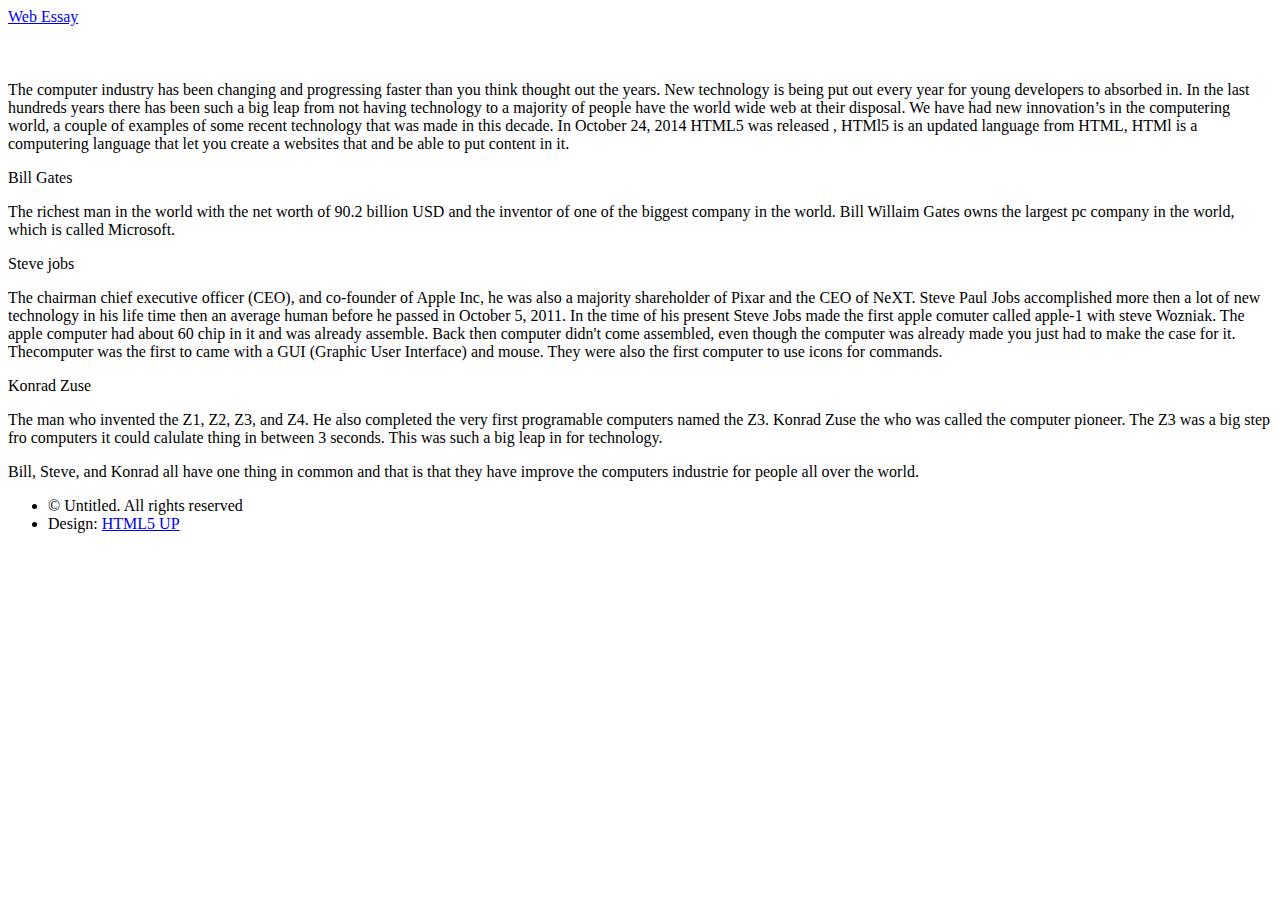
==== generic.html @ 52b1151b "added" ====
<!DOCTYPE HTML>
<!--
	Phantom by HTML5 UP
	html5up.net | @ajlkn
	Free for personal and commercial use under the CCA 3.0 license (html5up.net/license)
-->
<html>
	<head>
		<title>Generic - Phantom by HTML5 UP</title>
		<meta charset="utf-8" />
		<meta name="viewport" content="width=device-width, initial-scale=1" />
		<!--[if lte IE 8]><script src="assets/js/ie/html5shiv.js"></script><![endif]-->
		<link rel="stylesheet" href="assets/css/main.css" />
		<!--[if lte IE 9]><link rel="stylesheet" href="assets/css/ie9.css" /><![endif]-->
		<!--[if lte IE 8]><link rel="stylesheet" href="assets/css/ie8.css" /><![endif]-->
		<link rel="stylesheet" href="style.css">
	</head>
	<body>
		<!-- Wrapper -->
			<div id="wrapper">

				<!-- Header -->
					<header id="header">
						<div class="inner">

							<!-- Logo -->
								<a href="index.html" class="logo">
									<span class="symbol"><img src="images/logo.svg"  alt="" /></span><span class="title">Web Essay</span>
								</a>
						</div>
					</header>

				<!-- Main -->
					<div id="main">
						<div class="inner">
							<h1></h1>
							<span class="image main"><img src="code.png" height="300" alt=""/></span>
							<p>The computer industry has been changing and progressing faster than you think thought out the years. New technology is being put out every year for young developers to absorbed in. In the last hundreds years there has been such a big leap from not having technology to a majority of people have the world wide web at their disposal. We have had new innovation’s in the computering world, a couple of examples of some recent technology that was made in this decade. In October 24, 2014 HTML5 was released , HTMl5 is an updated language from HTML, HTMl is a computering language that let you create a websites that and be able to put content in it.</p>
							<aside id="left">
							<caption>Bill Gates</caption>
							<p>The richest man in the world with the net worth of 90.2 billion USD and the inventor of one of the biggest company in the world. Bill Willaim Gates owns the largest pc company in the world, which is called Microsoft. </p>
							</aside>
              <article id="center">
							<caption>Steve jobs</caption>
							<p>The chairman chief executive officer (CEO), and co-founder of Apple Inc, he was also a majority shareholder of Pixar and the CEO of NeXT. Steve Paul Jobs accomplished more then a lot of new technology in his life time then an average human before he passed in October 5, 2011. In the time of his present Steve Jobs made the first apple comuter called apple-1 with steve Wozniak. The apple computer had about 60 chip in it and was already assemble. Back then computer didn't come assembled, even though the computer was already made you just had to make the case for it. Thecomputer was the first to came with a GUI (Graphic User Interface) and mouse. They were also the first computer to use icons for commands. </p>
              </article>
							<aside id="right">
							<caption>Konrad Zuse</caption>
							<p>The man who invented the Z1, Z2, Z3, and Z4. He also completed the very first programable computers named the Z3. Konrad Zuse the who was called the computer pioneer. The Z3 was a big step fro computers it could calulate thing in between 3 seconds. This was such a big leap in for technology.  </p>
							</aside>
							<p>Bill, Steve, and Konrad all have one thing in common and that is that they have improve the computers industrie for people all over the world.</p>
						</div>
					</div>

				<!-- Footer -->
					<footer id="footer">
						<div class="inner">
							<ul class="copyright">
								<li>&copy; Untitled. All rights reserved</li><li>Design: <a href="http://html5up.net">HTML5 UP</a></li>
							</ul>
						</div>
					</footer>

			</div>

		<!-- Scripts -->
			<script src="assets/js/jquery.min.js"></script>
			<script src="assets/js/skel.min.js"></script>
			<script src="assets/js/util.js"></script>
			<!--[if lte IE 8]><script src="assets/js/ie/respond.min.js"></script><![endif]-->
			<script src="assets/js/main.js"></script>

	</body>
</html>
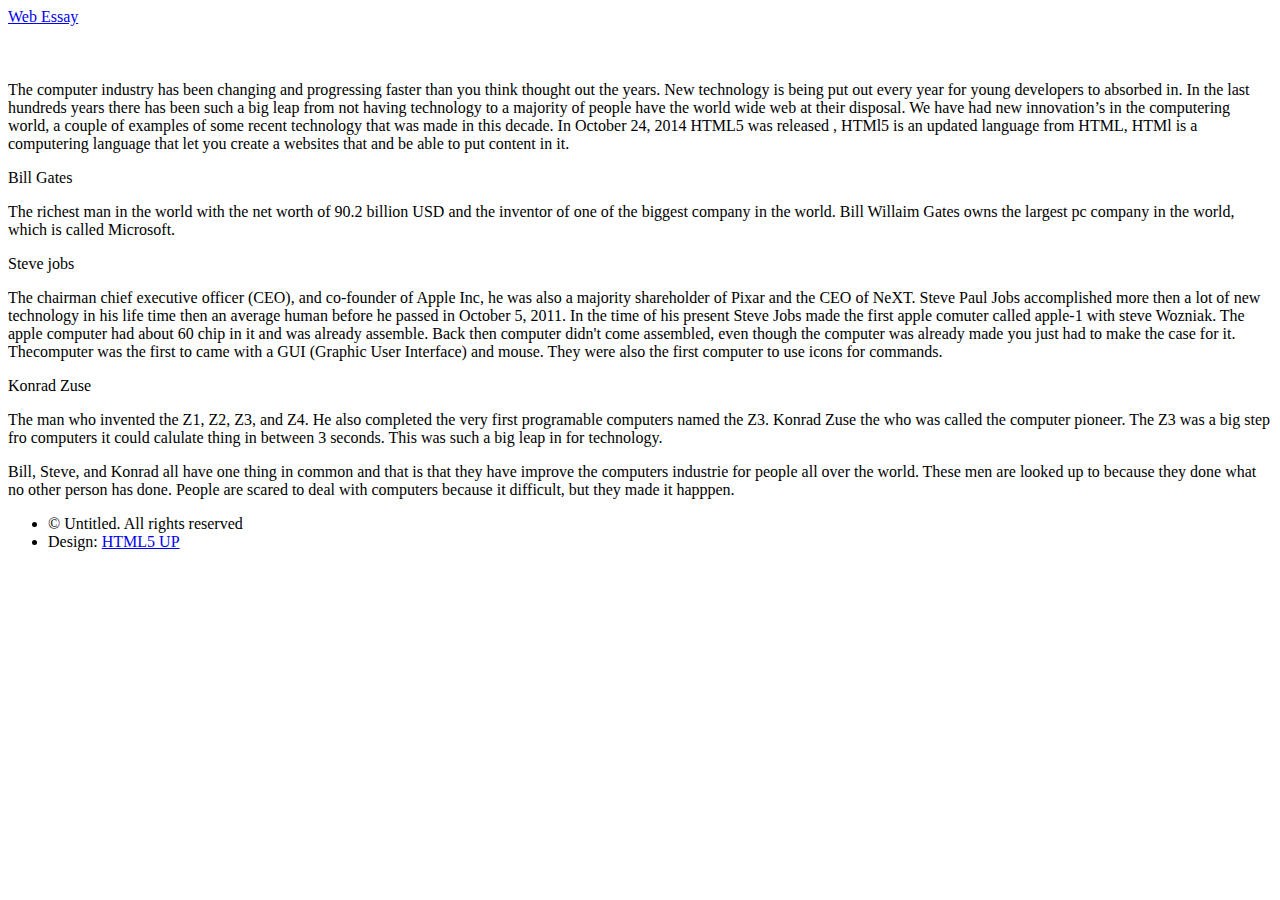
==== commit 4debd88d: "added more" ====
--- a/generic.html
+++ b/generic.html
@@ -48,7 +48,7 @@
 							<caption>Konrad Zuse</caption>
 							<p>The man who invented the Z1, Z2, Z3, and Z4. He also completed the very first programable computers named the Z3. Konrad Zuse the who was called the computer pioneer. The Z3 was a big step fro computers it could calulate thing in between 3 seconds. This was such a big leap in for technology.  </p>
 							</aside>
-							<p>Bill, Steve, and Konrad all have one thing in common and that is that they have improve the computers industrie for people all over the world.</p>
+							<p>Bill, Steve, and Konrad all have one thing in common and that is that they have improve the computers industrie for people all over the world. These men are looked up to because they done what no other person has done. People are scared to deal with computers because it difficult, but they made it happpen. </p>
 						</div>
 					</div>
 
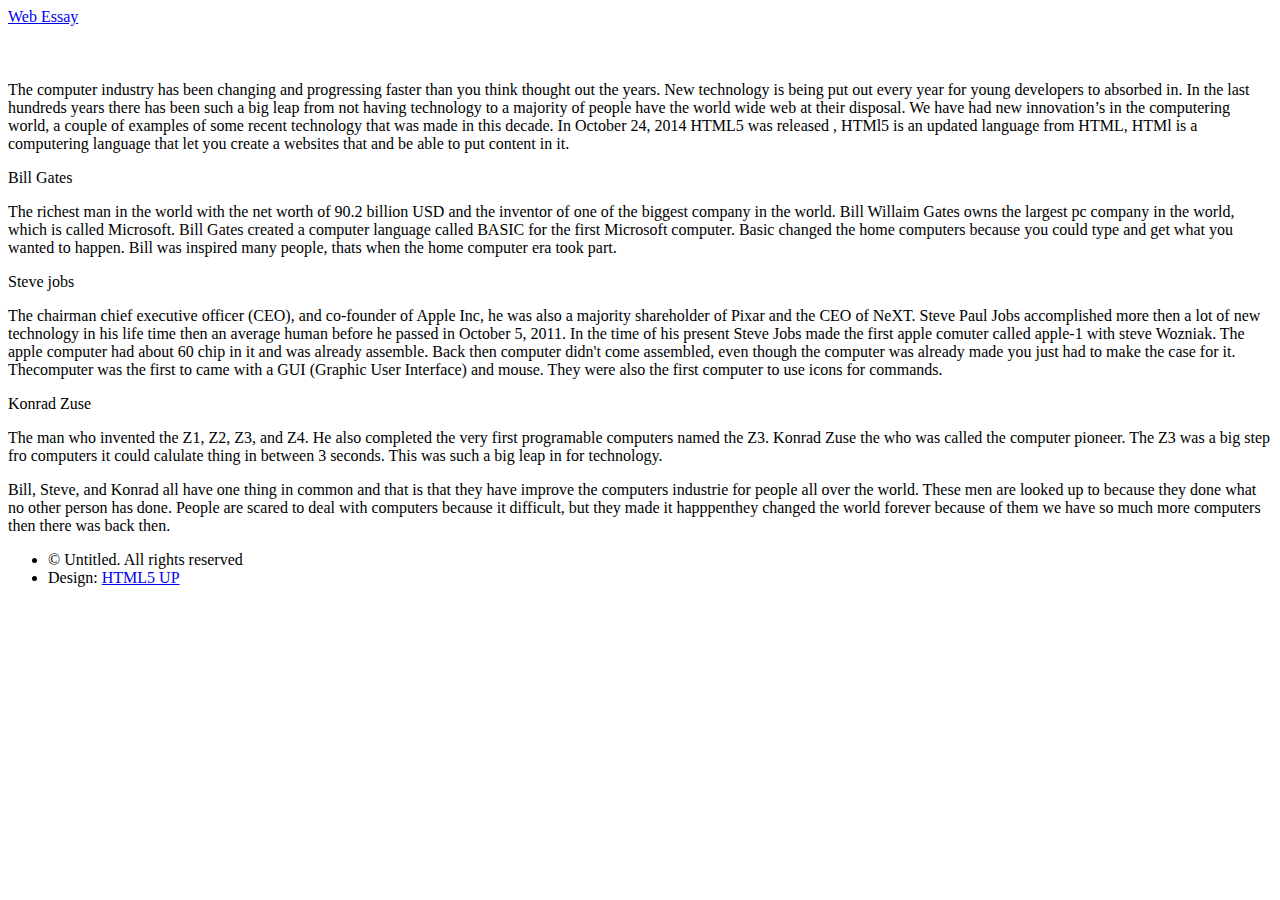
==== commit 2118e4e1: "adding more text" ====
--- a/generic.html
+++ b/generic.html
@@ -38,7 +38,7 @@
 							<p>The computer industry has been changing and progressing faster than you think thought out the years. New technology is being put out every year for young developers to absorbed in. In the last hundreds years there has been such a big leap from not having technology to a majority of people have the world wide web at their disposal. We have had new innovation’s in the computering world, a couple of examples of some recent technology that was made in this decade. In October 24, 2014 HTML5 was released , HTMl5 is an updated language from HTML, HTMl is a computering language that let you create a websites that and be able to put content in it.</p>
 							<aside id="left">
 							<caption>Bill Gates</caption>
-							<p>The richest man in the world with the net worth of 90.2 billion USD and the inventor of one of the biggest company in the world. Bill Willaim Gates owns the largest pc company in the world, which is called Microsoft. </p>
+							<p>The richest man in the world with the net worth of 90.2 billion USD and the inventor of one of the biggest company in the world. Bill Willaim Gates owns the largest pc company in the world, which is called Microsoft. Bill Gates created a computer language called BASIC for the first Microsoft computer. Basic changed the home computers because you could type and get what you wanted to happen. Bill was inspired many people, thats when the home computer era took part.</p>
 							</aside>
               <article id="center">
 							<caption>Steve jobs</caption>
@@ -48,7 +48,7 @@
 							<caption>Konrad Zuse</caption>
 							<p>The man who invented the Z1, Z2, Z3, and Z4. He also completed the very first programable computers named the Z3. Konrad Zuse the who was called the computer pioneer. The Z3 was a big step fro computers it could calulate thing in between 3 seconds. This was such a big leap in for technology.  </p>
 							</aside>
-							<p>Bill, Steve, and Konrad all have one thing in common and that is that they have improve the computers industrie for people all over the world. These men are looked up to because they done what no other person has done. People are scared to deal with computers because it difficult, but they made it happpen. </p>
+							<p>Bill, Steve, and Konrad all have one thing in common and that is that they have improve the computers industrie for people all over the world. These men are looked up to because they done what no other person has done. People are scared to deal with computers because it difficult, but they made it happpenthey changed the world forever because of them we have so much more computers then there was back then.</p>
 						</div>
 					</div>
 
